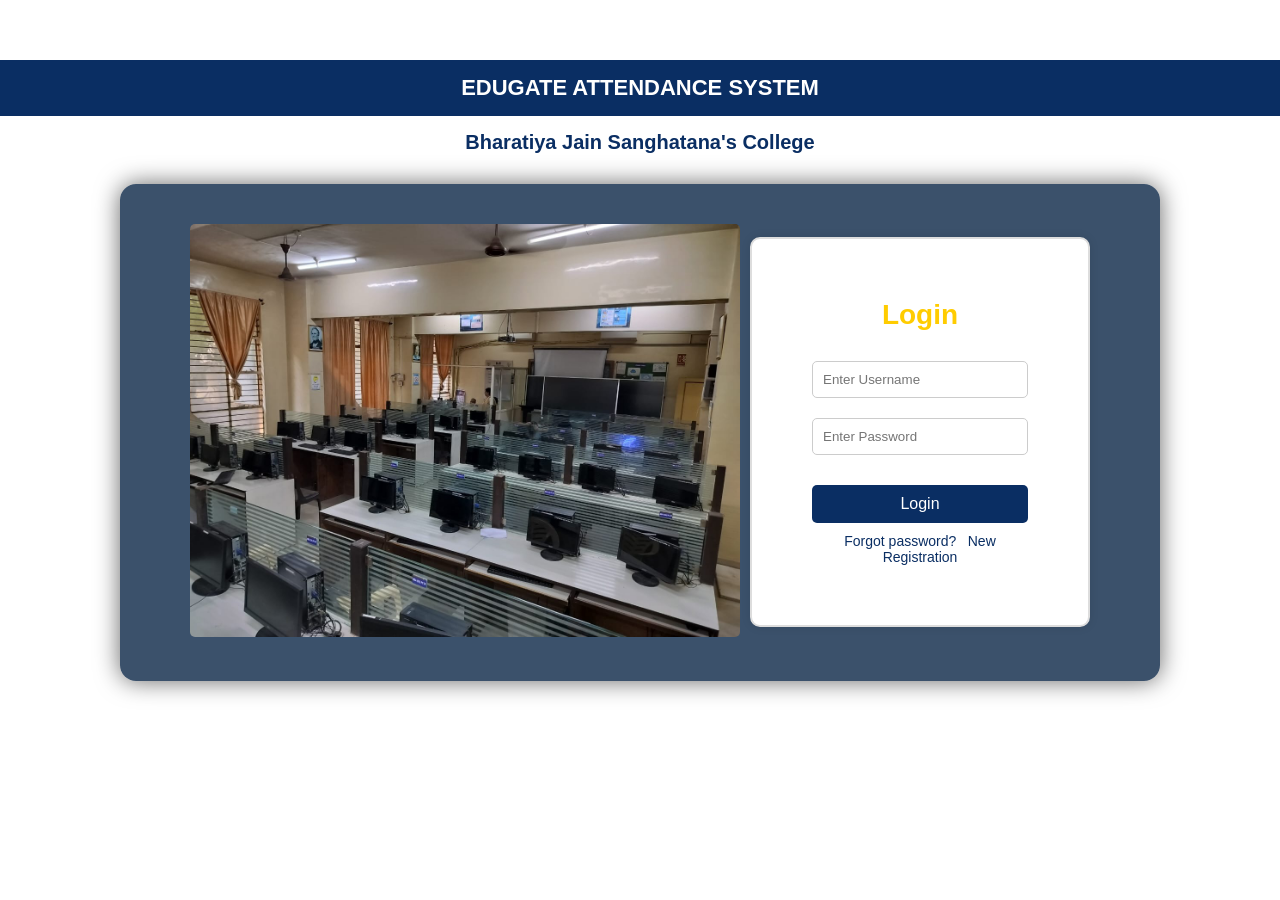
==== index.html @ 125709a1 "Merge pull request #2 from renukaatkare/main all file changed" ====
<!DOCTYPE html>
<html lang="en">
<head>
  <meta charset="UTF-8">
  <meta name="viewport" content="width=device-width, initial-scale=1.0">
  <title>EDUGATE ATTENDANCE SYSTEM</title>
  <link rel="stylesheet" href="style.css"> 
</head>
<body>

  <div class="header">
    EDUGATE ATTENDANCE SYSTEM
  </div>

  <h2 class="college-name">Bharatiya Jain Sanghatana's College</h2>

  <div class="container login">
    <div class="left">
      <img src="images/bjslab.jpg" alt="College Image">
    </div>
    <div class="right">
      <h2>Login</h2>

      <form action="dashboard.html" method="get">
        <input type="text" placeholder="Enter Username" required>
        <input type="password" placeholder="Enter Password" required>
        <button type="submit">Login</button>
      </form>

      <div class="links">
        <a href="#" id="forgot-link">Forgot password?</a> | 
        <a href="#" id="register-link">New Registration</a>
      </div>
    </div>
  </div>

  <div id="forgotModal" class="modal">
    <div class="modal-content">
      <span class="close" id="closeForgot">&times;</span>
      <h2>Forgot Password</h2>
      <input type="email" placeholder="Enter your email">
      <button>Submit</button>
    </div>
  </div>

  <div id="registerModal" class="modal">
    <div class="modal-content">
      <span class="close" id="closeRegister">&times;</span>
      <h2>New Registration</h2>
      <input type="text" placeholder="Full Name">
      <input type="email" placeholder="Enter Email">
      <input type="text" placeholder="Username">
      <input type="password" placeholder="Password">
      <input type="password" placeholder="Confirm Password">
      <button>Register</button>
    </div>
  </div>

  <script>
    // Forgot Password Modal
    const forgotLink = document.getElementById("forgot-link");
    const forgotModal = document.getElementById("forgotModal");
    const closeForgot = document.getElementById("closeForgot");

    forgotLink.onclick = function(e) {
      e.preventDefault();
      forgotModal.style.display = "block";
    }
    closeForgot.onclick = function() {
      forgotModal.style.display = "none";
    }

    // Registration Modal
    const registerLink = document.getElementById("register-link");
    const registerModal = document.getElementById("registerModal");
    const closeRegister = document.getElementById("closeRegister");

    registerLink.onclick = function(e) {
      e.preventDefault();
      registerModal.style.display = "block";
    }
    closeRegister.onclick = function() {
      registerModal.style.display = "none";
    }

    // Close modal if clicked outside
    window.onclick = function(event) {
      if (event.target === forgotModal) {
        forgotModal.style.display = "none";
      }
      if (event.target === registerModal) {
        registerModal.style.display = "none";
      }
    }
  </script>

</body>
</html>
---- style.css ----
/* =======================
   RESET + BASE
======================= */
* {
  margin: 0;
  padding: 0;
  font-family: 'Poppins', sans-serif;
}

body {
  margin: 0;
  font-family: 'Poppins', sans-serif;
  background: url('bg.jpg') no-repeat center center fixed;
  background-size: cover;
  color: white;
  padding-top: 60px; /* Navbar height */
}

/* =======================
   NAVBAR
======================= */
.navbar {
  position: fixed;
  top: 0;
  width: 100%;
  background: rgba(0, 0, 0, 0.6);
  display: flex;
  justify-content: center;
  z-index: 1000;
  padding: 15px 0;
}
.navbar ul {
  list-style: none;
  display: flex;
  margin: 0;
  padding: 0;
}
.navbar li {
  margin: 0 25px;
}
.navbar a {
  background-color: #0A2647;
  color: #fff;
  padding: 10px 20px;
  border-radius: 10px;
  text-decoration: none;
  font-weight: 500;
  font-size: 18px;
  transition: 0.3s;
  box-shadow: inset 0 0 10px rgba(255, 255, 255, 0.2);
}
.navbar a:hover {
  background-color: #5ec4c4;
  color: #ffcc00;
  font-size: 19px;
}

/* =======================
   LOGIN PAGE
======================= */
.header {
  background: #0a2e63;
  color: white;
  padding: 15px;
  text-align: center;
  font-size: 22px;
  font-weight: bold;
}
.college-name {
  text-align: center;
  font-size: 20px;
  margin: 15px 0;
  font-weight: bold;
  color: #0a2e63;
}
.container.login {
  display: flex;
  justify-content: flex-end;
  align-items: center;
  padding: 40px 70px; /* तुमच्या फाइलमधलं */
}
.left img {
  width: 550px;
  height: auto;
  border-radius: 5px;
}
.right {
  margin-left: 10px;
  padding: 60px;
  border: 2px solid #ddd;
  border-radius: 10px;
  background: #fff;
  width: 400px;
  text-align: center;
  box-shadow: 0 0 10px rgba(0,0,0,0.1);
}
.right h2 {
  margin-bottom: 15px;
  color: #0a2e63;
}
.right input {
  width: 90%;
  padding: 10px;
  margin: 10px 0;
  border: 1px solid #ccc;
  border-radius: 5px;
}
.right button {
  background: #0a2e63;
  color: white;
  border: none;
  padding: 10px 20px;
  width: 100%;
  border-radius: 5px;
  cursor: pointer;
  font-size: 16px;
}
.right button:hover {
  background: #062046;
}
.links {
  margin-top: 10px;
  font-size: 14px;
}
.links a {
  color: #0a2e63;
  text-decoration: none;
  cursor: pointer;
}

/* =======================
   MODAL POPUP
======================= */
.modal {
  display: none;
  position: fixed;
  z-index: 1000; /* तुमच्या फाइलमधलं */
  left: 0; 
  top: 0;
  width: 100%; 
  height: 100%;
  background-color: rgba(0,0,0,0.5);
}
.modal-content {
  background-color: #fff;
  margin: 8% auto;
  padding: 20px;
  border-radius: 10px;
  width: 400px;
  text-align: center;
  box-shadow: 0 0 10px rgba(0,0,0,0.2);
  position: relative; /* तुमच्या फाइलमधलं */
}
.close {
  color: red;
  font-size: 20px;
  cursor: pointer;
  position: absolute; 
  right: 15px; 
  top: 10px; 
}
.modal h2 {
  color: #0a2e63;
  margin-bottom: 15px;
}
.modal input,
.modal button {
  width: 90%;
  padding: 10px;
  margin: 10px 0;
  border-radius: 5px;
}
.modal input {
  border: 1px solid #ccc;
}
.modal button {
  background: #0a2e63;
  color: white;
  border: none;
  cursor: pointer;
}
.modal button:hover {
  background: #062046;
}

/* =======================
   COMMON CONTAINER
======================= */
.container {
  background: rgba(10, 38, 71, 0.8);
  padding: 40px;
  margin: 30px auto;
  border-radius: 16px;
  max-width: 900px;
  box-shadow: 0 0 25px rgba(0,0,0,0.6);
  color: white;
  text-align: center;
}
.container h1,
.container h2,
.container h3 {
  font-size: 28px;
  color: #ffcc00;
  margin-bottom: 20px;
  text-align: center;
}

/* =======================
   TABLE STYLING (तुझं)
======================= */
.table-container {
  display: flex;
  justify-content: center;
  margin-bottom: 15px;
}
table {
  width: 90%;
  border-collapse: collapse;
  background: #34495e;
  color: white;
  border-radius: 10px;
  overflow: hidden;
  box-shadow: 0 0 15px rgba(0,0,0,0.4);
}
th, td {
  padding: 12px;
  text-align: center;
  font-size: 16px;
}
th {
  background: #001f4d;
  color: #ffcc00;
}
tr:nth-child(even) { background: #2f4a80; }
tr:nth-child(odd)  { background: #3b5ca7; }
tr:hover td {
  background: #4a6fc2;
  transition: 0.3s;
}
button {
  display: block;
  margin: 20px auto 0;
}

/* =======================
   DASHBOARD CARDS
======================= */
.card-grid {
  display: grid;
  grid-template-columns: repeat(auto-fit, minmax(200px, 1fr));
  gap: 25px;
  margin-top: 30px;
}
.card {
  background: rgba(255, 255, 255, 0.1);
  padding: 40px 20px;
  border-radius: 14px;
  text-align: center;
  font-size: 18px;
  color: #ffcc00;
  text-decoration: none;
  font-weight: bold;
  box-shadow: 0 0 15px rgba(0,0,0,0.5);
  transition: 0.3s;
}
.card:hover {
  background: #0A2647;
  color: #fff;
  transform: scale(1.08);
  box-shadow: 0 0 20px rgba(255,255,255,0.3);
}
.card.logout {
  background: rgba(255, 0, 0, 0.3);
}
.card.logout:hover {
  background: rgba(255, 0, 0, 0.6);
  color: #fff;
}

/* =======================
   EXTRA: FRIEND'S STYLES
   (Students Table + Buttons)
======================= */
.page-wrap {
  max-width: 1000px;
  margin: 15px auto;
  padding: 0 20px;
  font-family: "Segoe UI", Roboto, Arial, sans-serif;
}
.site-title {
  background: #0b3b66;
  color: #fff;
  text-align: center;
  padding: 18px 0;
  font-weight: 700;
  letter-spacing: 1.6px;
  border-radius: 8px;
  box-shadow: 0 2px 0 rgba(0,0,0,0.15) inset;
}
.card-title {
  color: #ffd24d;
  font-size: 25px;
  text-align: center;
  margin: -8px 0 18px 0;
  font-weight: 800;
  text-shadow: 0 2px 0 rgba(0,0,0,0.2);
}
.table-wrap {
  display:flex;
  justify-content:center;
}
.students-table {
  width: 78%;
  border-collapse: separate;
  border-spacing: 2;
  border-radius: 8px;
  box-shadow: 0 8px 18px rgba(0,0,0,0.25);
  background: linear-gradient(180deg,#10293d 0%, #123b5b 100%);
  color: #fff;
}
.students-table thead th {
  background: linear-gradient(90deg,#266892, #24404e);
  padding: 12px 18px;
  font-weight:700;
  font-size:16px;
  text-align:center;
  color:#f3e521fb;
}
.students-table td {
  padding: 8px 58px;
  font-size: 20px;
  color: #e7f0ff;
  vertical-align: middle;
  border-bottom: 1px solid rgba(0,0,0,0.12);
}
.students-table td:nth-child(2) {
  font-size: 20px;
  font-weight: 800;
  color: #ffffff;
}
.action-btn {
  display:inline-block;
  padding:10px 80px;
  margin:0 10px;
  font-size:18px;
  border-radius:12px;
  cursor:pointer;
  box-shadow: 0 9px 9px rgba(0,0,0,0.18);
  transition: transform .15s ease, box-shadow .15s ease, opacity .15s ease;
  min-width: 100px;
  min-height: 20px;
}
.action-btn.edit { background:#63a0c9; color:#fff; }
.action-btn.edit:hover { background:#5588a9; }
.action-btn.delete { background:#235248; color:#fff; }
.action-btn.delete:hover { background:#c0cca0; }
@media (max-width:780px){
  .students-table{ width:95%;}
  .students-table td{ padding:14px 10px;}
  .card{ padding:18px; border-radius:10px;}
  .card-title{ font-size:20px;}
}
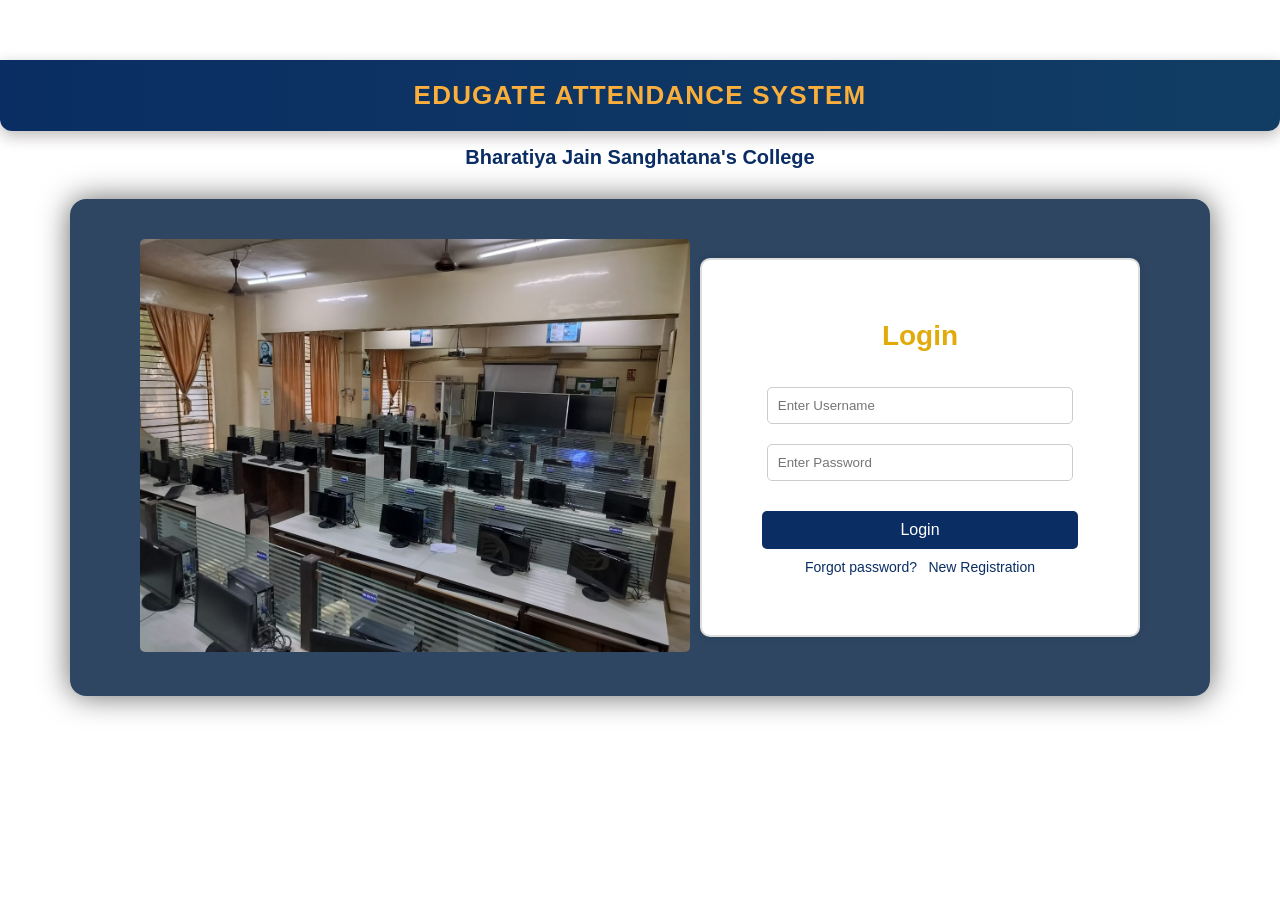
==== commit 8085a049: "all files  modify" ====
--- a/index.html
+++ b/index.html
@@ -22,10 +22,10 @@
       <h2>Login</h2>
 
       <form action="dashboard.html" method="get">
-        <input type="text" placeholder="Enter Username" required>
-        <input type="password" placeholder="Enter Password" required>
-        <button type="submit">Login</button>
-      </form>
+  <input type="text" id="username" placeholder="Enter Username" required>
+  <input type="password" id="password" placeholder="Enter Password" required>
+  <button type="submit">Login</button>
+    </form>
 
       <div class="links">
         <a href="#" id="forgot-link">Forgot password?</a> | 
@@ -47,16 +47,81 @@
     <div class="modal-content">
       <span class="close" id="closeRegister">&times;</span>
       <h2>New Registration</h2>
-      <input type="text" placeholder="Full Name">
-      <input type="email" placeholder="Enter Email">
-      <input type="text" placeholder="Username">
-      <input type="password" placeholder="Password">
-      <input type="password" placeholder="Confirm Password">
-      <button>Register</button>
+      <form id="registerForm">
+        <input type="text" id="regName" placeholder="Full Name" required>
+        <input type="email" id="regEmail" placeholder="Enter Email" required>
+        <input type="text" id="regUsername" placeholder="Username" required>
+        <input type="password" id="regPassword" placeholder="Password" required>
+        <input type="password" id="regConfirm" placeholder="Confirm Password" required>
+        <button type="submit">Register</button>
+      </form>
     </div>
   </div>
 
   <script>
+    // Login Form Connection to Backend
+    document.querySelector("form").addEventListener("submit", async function(e) {
+      e.preventDefault();
+      const username = document.getElementById("username").value;
+      const password = document.getElementById("password").value;
+      const loginBtn = this.querySelector("button[type='submit']");
+      loginBtn.disabled = true;
+      loginBtn.textContent = "Logging in...";
+      try {
+  const res = await fetch("http://localhost:3000/login", {
+          method: "POST",
+          headers: { "Content-Type": "application/json" },
+          body: JSON.stringify({ username, password })
+        });
+        const data = await res.json();
+        if (data.success) {
+          alert("Login successful!");
+          window.location.href = "dashboard.html";
+        } else {
+          alert(data.message || "Invalid credentials");
+        }
+      } catch (err) {
+        alert("Server error. Please try again later.");
+      }
+      loginBtn.disabled = false;
+      loginBtn.textContent = "Login";
+    });
+
+    // Registration Form Connection to Backend
+    document.getElementById("registerForm").addEventListener("submit", async function(e) {
+      e.preventDefault();
+      const name = document.getElementById("regName").value;
+      const email = document.getElementById("regEmail").value;
+      const username = document.getElementById("regUsername").value;
+      const password = document.getElementById("regPassword").value;
+      const confirm = document.getElementById("regConfirm").value;
+      if (password !== confirm) {
+        alert("Passwords do not match.");
+        return;
+      }
+      const regBtn = this.querySelector("button[type='submit']");
+      regBtn.disabled = true;
+      regBtn.textContent = "Registering...";
+      try {
+  const res = await fetch("http://localhost:3000/register", {
+          method: "POST",
+          headers: { "Content-Type": "application/json" },
+          body: JSON.stringify({ name, email, username, password })
+        });
+        const data = await res.json();
+        if (data.success) {
+          alert("Registration successful! You can now login.");
+          document.getElementById("registerModal").style.display = "none";
+        } else {
+          alert(data.message || "Registration failed");
+        }
+      } catch (err) {
+        alert("Server error. Please try again later.");
+      }
+      regBtn.disabled = false;
+      regBtn.textContent = "Register";
+    });
+
     // Forgot Password Modal
     const forgotLink = document.getElementById("forgot-link");
     const forgotModal = document.getElementById("forgotModal");
--- a/style.css
+++ b/style.css
@@ -1,3 +1,65 @@
+.tt-action-btn {
+  padding: 12px 32px;
+  font-size: 20px;
+  border-radius: 10px;
+  margin: 6px 8px;
+  border: none;
+  font-weight: 600;
+  cursor: pointer;
+  transition: background 0.2s, color 0.2s, box-shadow 0.2s;
+}
+.tt-edit-btn {
+  background: linear-gradient(90deg, #5ec4c4 0%, #0a2e63 100%);
+  color: #fff;
+  box-shadow: 0 2px 8px rgba(0,0,0,0.08);
+  padding: 10px 40px;
+  font-size: 20px;
+}
+.tt-edit-btn:hover {
+  background: linear-gradient(90deg, #0a2e63 0%, #5ec4c4 100%);
+  color: #fff;
+}
+.tt-delete-btn {
+  background: linear-gradient(90deg, #112b3b 0%, #c8c9d6 100%);
+  color: #fff;
+  box-shadow: 0 2px 8px rgba(0,0,0,0.08);
+  padding: 10px 32px;
+  font-size: 20px;
+}
+.tt-delete-btn:hover {
+  background: linear-gradient(90deg, #9a5f86 0%, #d4a3a3 100%);
+  color: #fff;
+}
+.bottom-add-btn {
+  position: fixed;
+  left: 50%;
+  bottom: 70px;
+  transform: translateX(-50%);
+  z-index: 1001;
+  padding: 60px 200px;
+  font-size: 56px;
+  border-radius: 24px;
+  background: linear-gradient(90deg, #a788d3 0%, #42536d 100%);
+  color: #fff;
+  font-weight: 600;
+  letter-spacing: 1.px;
+  border: none;
+  box-shadow: 0 6px 24px rgba(0,0,0,0.18);
+  transition: background 0.2s, box-shadow 0.2s, transform 0.2s;
+}
+.bottom-add-btn:hover {
+  background: linear-gradient(50deg, #8187b5 0%, #93e4fd 100%);
+  color: #fff;
+  box-shadow: 0 10px 32px rgba(0,0,0,0.22);
+  transform: translateX(-50%) scale(1.05);
+}
+.add-student-btn {
+  margin-bottom: 10px;
+}
+.modal-add-btn-wrap {
+  margin-top: 30px;
+  text-align: center;
+}
 /* =======================
    RESET + BASE
 ======================= */
@@ -51,7 +113,7 @@
 }
 .navbar a:hover {
   background-color: #5ec4c4;
-  color: #ffcc00;
+  color: #f8ad35;
   font-size: 19px;
 }
 
@@ -77,8 +139,7 @@
   display: flex;
   justify-content: flex-end;
   align-items: center;
-  padding: 40px 70px; /* तुमच्या फाइलमधलं */
-}
+  padding: 40px 70px; }
 .left img {
   width: 550px;
   height: auto;
@@ -134,12 +195,12 @@
 .modal {
   display: none;
   position: fixed;
-  z-index: 1000; /* तुमच्या फाइलमधलं */
+  z-index: 1000; 
   left: 0; 
   top: 0;
   width: 100%; 
   height: 100%;
-  background-color: rgba(0,0,0,0.5);
+  background-color: rgba(9, 64, 82, 0.5);
 }
 .modal-content {
   background-color: #fff;
@@ -149,7 +210,7 @@
   width: 400px;
   text-align: center;
   box-shadow: 0 0 10px rgba(0,0,0,0.2);
-  position: relative; /* तुमच्या फाइलमधलं */
+  position: relative; 
 }
 .close {
   color: red;
@@ -174,10 +235,22 @@
   border: 1px solid #ccc;
 }
 .modal button {
-  background: #0a2e63;
-  color: white;
+  background: #f8ad35;
+  color: #0a2e63;
   border: none;
   cursor: pointer;
+  font-weight: bold;
+  transition: background 0.2s;
+}
+.modal button:hover {
+  background: #0a2e63;
+  color: #fff;
+}
+.modal-add-btn {
+  width: 100%;
+  font-size: 18px;
+  border-radius: 8px;
+  box-shadow: 0 2px 8px rgba(0,0,0,0.08);
 }
 .modal button:hover {
   background: #062046;
@@ -206,7 +279,7 @@
 }
 
 /* =======================
-   TABLE STYLING (तुझं)
+   TABLE STYLING 
 ======================= */
 .table-container {
   display: flex;
@@ -217,10 +290,10 @@
   width: 90%;
   border-collapse: collapse;
   background: #34495e;
-  color: white;
+  color: rgb(255, 255, 255);
   border-radius: 10px;
   overflow: hidden;
-  box-shadow: 0 0 15px rgba(0,0,0,0.4);
+  box-shadow: 0 0 15px rgba(8, 28, 87, 0.4);
 }
 th, td {
   padding: 12px;
@@ -228,18 +301,19 @@
   font-size: 16px;
 }
 th {
-  background: #001f4d;
+  background: #081220;
   color: #ffcc00;
 }
-tr:nth-child(even) { background: #2f4a80; }
-tr:nth-child(odd)  { background: #3b5ca7; }
+tr:nth-child(even) { background: #5071bd; }
+tr:nth-child(odd)  { background: #5c81d8; }
 tr:hover td {
-  background: #4a6fc2;
+  background: #41527a;
   transition: 0.3s;
 }
 button {
   display: block;
   margin: 20px auto 0;
+
 }
 
 /* =======================
@@ -288,8 +362,8 @@
   font-family: "Segoe UI", Roboto, Arial, sans-serif;
 }
 .site-title {
-  background: #0b3b66;
-  color: #fff;
+  background: #113d64;
+  color: #f5f4f4;
   text-align: center;
   padding: 18px 0;
   font-weight: 700;
@@ -315,11 +389,11 @@
   border-spacing: 2;
   border-radius: 8px;
   box-shadow: 0 8px 18px rgba(0,0,0,0.25);
-  background: linear-gradient(180deg,#10293d 0%, #123b5b 100%);
+  background: linear-gradient(180deg,#040c12 0%, #123b5b 100%);
   color: #fff;
 }
 .students-table thead th {
-  background: linear-gradient(90deg,#266892, #24404e);
+  background: linear-gradient(90deg,#486170, #24404e);
   padding: 12px 18px;
   font-weight:700;
   font-size:16px;
@@ -350,13 +424,241 @@
   min-width: 100px;
   min-height: 20px;
 }
-.action-btn.edit { background:#63a0c9; color:#fff; }
+.action-btn.edit { background:#144d52; color:#fff; }
 .action-btn.edit:hover { background:#5588a9; }
-.action-btn.delete { background:#235248; color:#fff; }
+.action-btn.delete { background:#35796a; color:#fff; }
 .action-btn.delete:hover { background:#c0cca0; }
 @media (max-width:780px){
   .students-table{ width:95%;}
   .students-table td{ padding:14px 10px;}
   .card{ padding:18px; border-radius:10px;}
   .card-title{ font-size:20px;}
-}+}
+
+
+
+/* Attendance Page - Save Button */
+.save-btn {
+  padding: 14px 32px;   /* size extend*/
+  font-size: 18px;      /* text big */
+  font-weight: bold;    /* Bold text */
+  border-radius: 8px;
+  background: #c7cb78;
+  color: #0a2e63;
+  border: none;
+  cursor: pointer;
+  transition: 0.3s;
+}
+
+.save-btn:hover {
+  background: #de8e50;
+  color: white;
+}
+
+
+
+/* /////   Center Align Report Table ///// */
+.container table {
+  margin: 0 auto;       /* Center horizontally */
+  width: 85%;           /* Optional: adjust table width */
+  border-radius: 10px;  /* Rounded corners */
+  overflow: hidden;
+  box-shadow: 0 8px 18px rgba(0,0,0,0.25);  /* Optional shadow */
+  transition: transform 0.25s ease, box-shadow 0.25s ease; /* Hover effect */
+}
+
+/* Hover Zoom + Shadow Effect */
+.container table:hover {
+  transform: scale(1.03);
+  box-shadow: 0 12px 22px rgba(0,0,0,0.4);
+}
+
+
+/*///// Dashboard Cards ////////*/
+.card-grid {
+  display: grid;
+  grid-template-columns: repeat(auto-fit, minmax(220px, 1fr));
+  gap: 25px;
+  margin-top: 30px;
+}
+
+.card {
+  background: linear-gradient(145deg, #0a2e63, #113d64);
+  padding: 40px 20px;
+  border-radius: 16px;
+  text-align: center;
+  font-size: 20px;
+  color: #1d1d1b;
+  text-decoration: none;
+  font-weight: 700;
+  box-shadow: 0 8px 20px rgba(8, 7, 7, 0.5);
+  transition: transform 0.3s ease, box-shadow 0.3s ease, background 0.3s ease;
+}
+
+.card:hover {
+  transform: scale(1.08);
+  background: linear-gradient(145deg, #5ec4c4, #0a2647);
+  box-shadow: 0 12px 28px rgba(8, 8, 8, 0.6);
+  color: #fff;
+}
+
+.card.logout {
+  background: linear-gradient(145deg, #b66868, #a44545);
+}
+
+.card.logout:hover {
+  background: linear-gradient(145deg, #e24949, #763e3e);
+  color: #fff;
+}
+
+/* Header */
+.header {
+  background: linear-gradient(to right, #0a2e63, #113d64);
+  color: #faae3b;
+  padding: 20px;
+  text-align: center;
+  font-size: 26px;
+  font-weight: 800;
+  letter-spacing: 1.2px;
+  box-shadow: 0 5px 15px rgba(43, 25, 25, 0.3);
+  border-bottom-left-radius: 12px;
+  border-bottom-right-radius: 12px;
+}
+
+/* College Name */
+.college-name {
+  text-align: center;
+  font-size: 20px;
+  margin: 15px 0;
+  font-weight: 700;
+  color: #0a2e63;
+}
+
+/* Container */
+.container {
+  background: rgba(10, 38, 71, 0.85);
+  padding: 40px;
+  margin: 30px auto;
+  border-radius: 16px;
+  max-width: 1000px;
+  box-shadow: 0 0 30px rgba(0,0,0,0.6);
+  color: white;
+  text-align: center;
+}
+
+.container h2 {
+  font-size: 28px;
+  color: #e1ab0b;
+  margin-bottom: 25px;
+  text-align: center;
+}
+
+/* Navbar */
+.navbar {
+  position: fixed;
+  top: 0;
+  width: 100%;
+  background: rgba(0, 0, 0, 0.7);
+  display: flex;
+  justify-content: center;
+  z-index: 1000;
+  padding: 15px 0;
+  box-shadow: 0 4px 10px rgba(0,0,0,0.3);
+}
+.navbar ul {
+  list-style: none;
+  display: flex;
+  margin: 0;
+  padding: 0;
+}
+.navbar li {
+  margin: 0 20px;
+}
+.navbar a {
+  background-color: #0A2647;
+  color: #fff;
+  padding: 10px 22px;
+  border-radius: 12px;
+  text-decoration: none;
+  font-weight: 600;
+  font-size: 18px;
+  transition: 0.3s;
+  box-shadow: inset 0 0 8px rgba(255, 255, 255, 0.2);
+}
+.navbar a:hover {
+  background-color: #5ec4c4;
+  color: #28033b;
+  font-size: 19px;
+}
+.navbar a.active {
+  background-color: #f3d44a;
+  color: #0a2e63;
+  font-weight: 700;
+}
+
+
+
+/* Container */
+.timetable-container {
+  width: 90%;
+  margin: 30px auto;
+  background: #2c3e50;
+  padding: 20px;
+  border-radius: 12px;
+  box-shadow: 0px 4px 12px rgba(0,0,0,0.4);
+  color: white;
+}
+
+.timetable-container h2 {
+  text-align: center;
+  margin-bottom: 20px;
+  color: #f1c40f;
+}
+
+/* Table */
+table {
+  width: 100%;
+  border-collapse: collapse;
+  background: #34495e;
+  border-radius: 10px;
+  overflow: hidden;
+}
+
+th, td {
+  padding: 12px;
+  text-align: center;
+  border-bottom: 1px solid #555;
+}
+
+th {
+  background: #f39c12;
+  color: black;
+}
+
+tr:hover {
+  background: #3d566e;
+}
+
+/* Button */
+.add-btn {
+  margin-top: 15px;
+  background: #7ad4a0;
+  color: white;
+  padding: 10px 20px;
+  border: none;
+  border-radius: 8px;
+  cursor: pointer;
+  font-size: 16px;
+}
+
+.add-btn:hover {
+  background: #96f6c4;
+}
+
+/* My Button - Custom Class */
+.my-button {
+  width: 300px;
+  height: 80px;
+  padding: 40px 120px;   /* Increase space inside the button */
+  font-size: 36px;       /* Make the text larger */
+}
